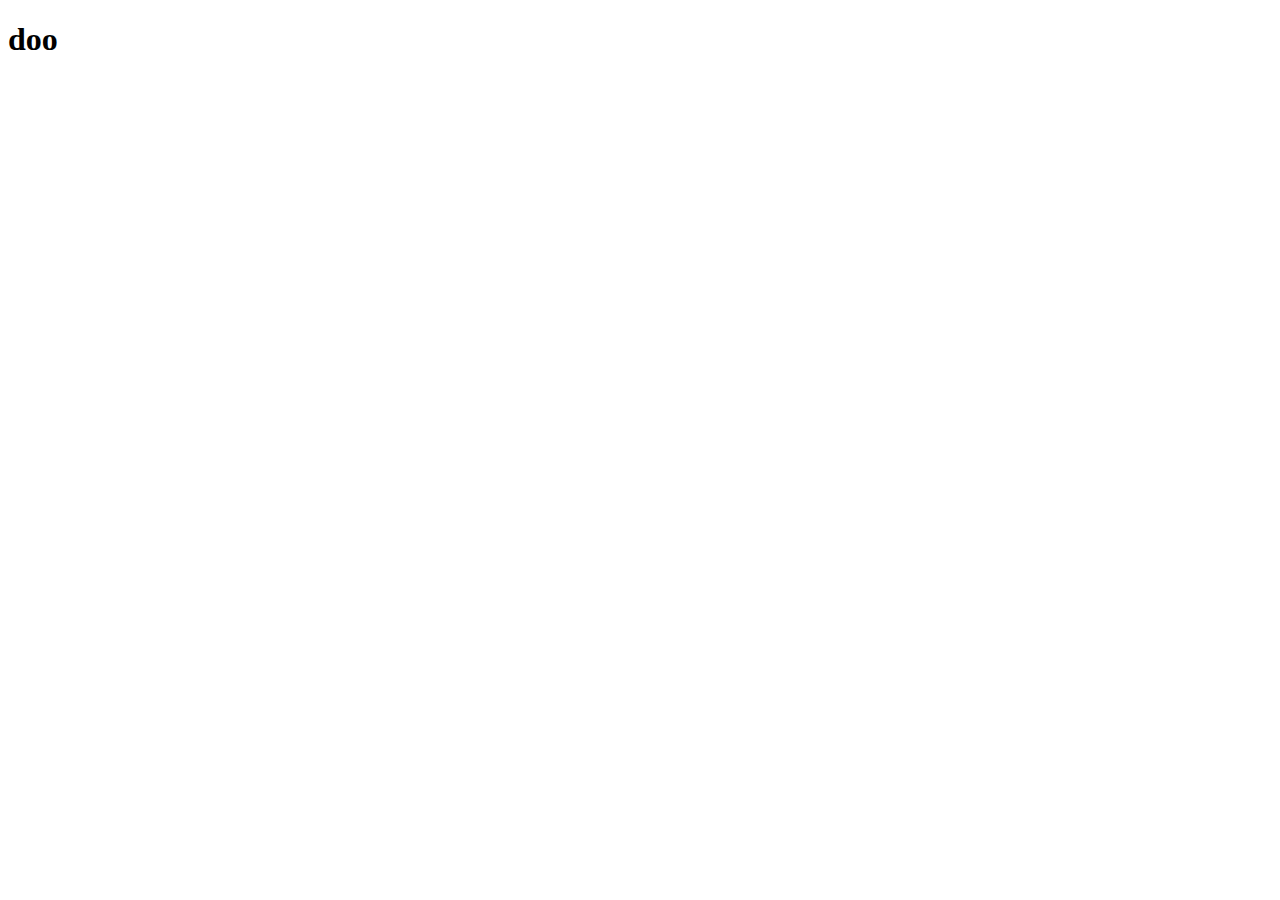
==== services.html @ 52f97b02 "[ADD] Cambios" ====
<!DOCTYPE html>
<html lang="en">
  <head>
    <meta charset="UTF-8" />
    <meta name="description" content="This is a description of the website." />
    <meta name="keywords" content="website, services, keywords" />
    <meta name="viewport" content="width=device-width, initial-scale=1.0" />
    <title>Document</title>
  </head>
  <body>
    <h1>doo</h1>
  </body>
</html>
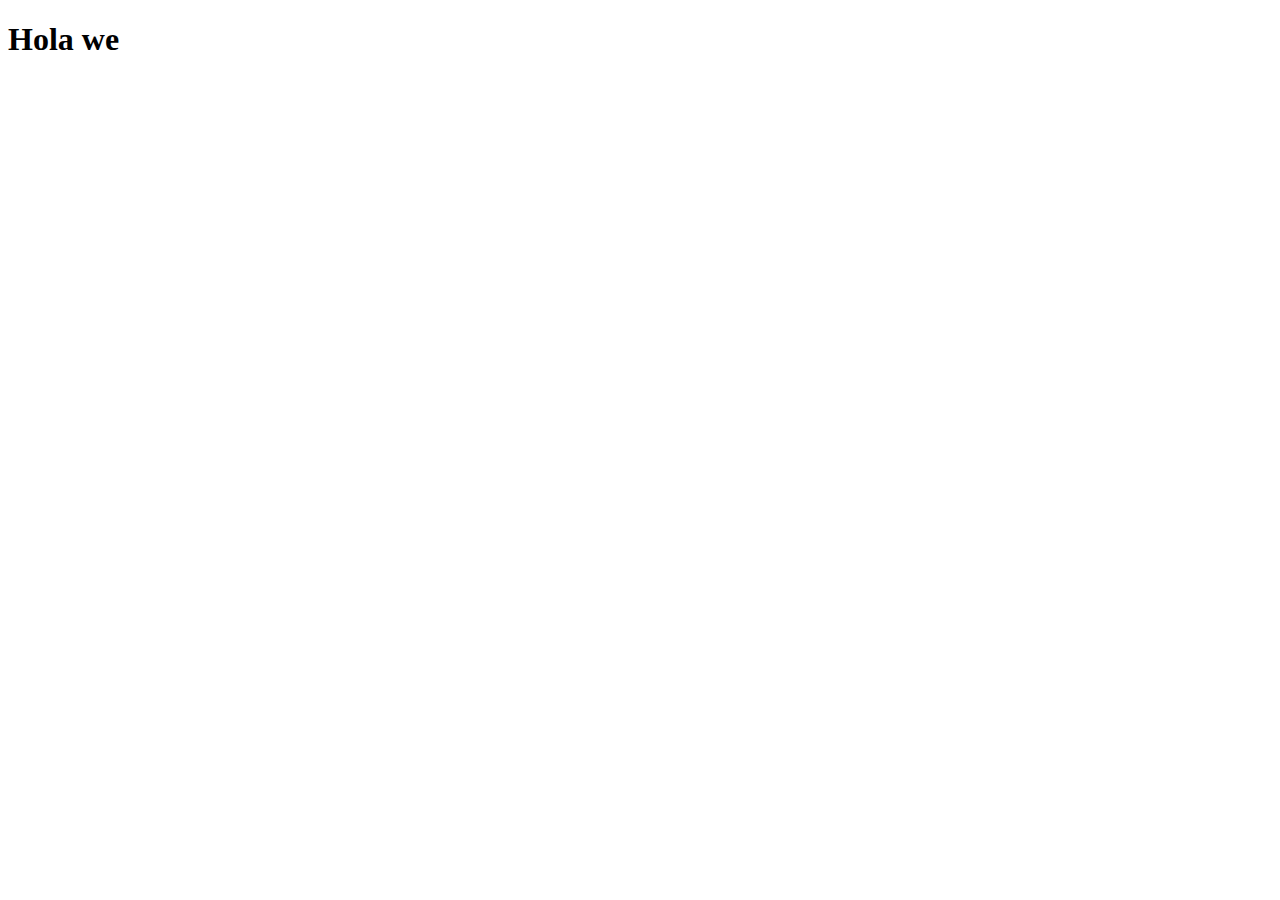
==== commit 25a4155f: "Update services.html" ====
--- a/services.html
+++ b/services.html
@@ -8,6 +8,6 @@
     <title>Document</title>
   </head>
   <body>
-    <h1>doo</h1>
+    <h1>Hola we</h1>
   </body>
 </html>
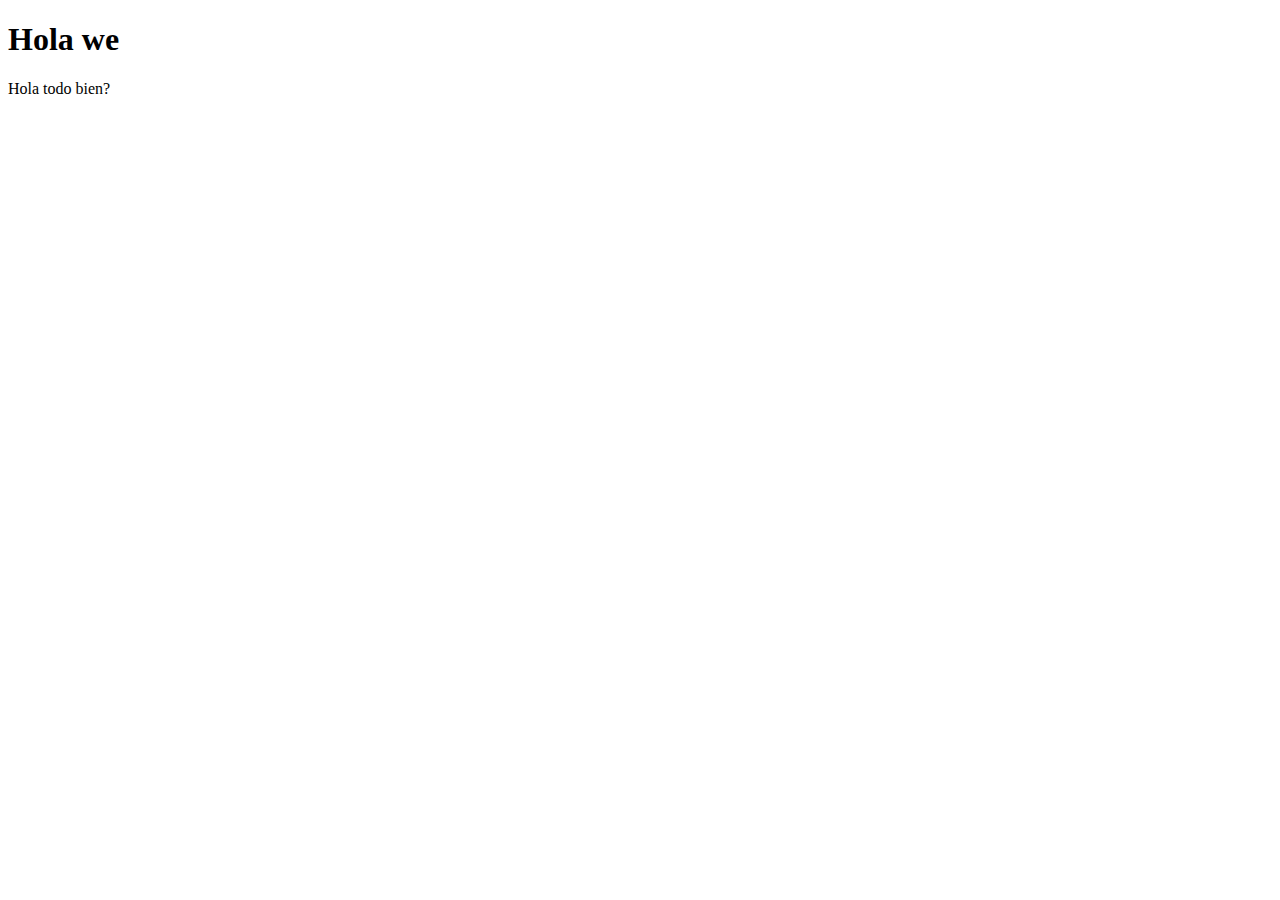
==== commit 01fd9745: "Update services.html" ====
--- a/services.html
+++ b/services.html
@@ -9,5 +9,6 @@
   </head>
   <body>
     <h1>Hola we</h1>
+    <p> Hola todo bien? </p>
   </body>
 </html>
